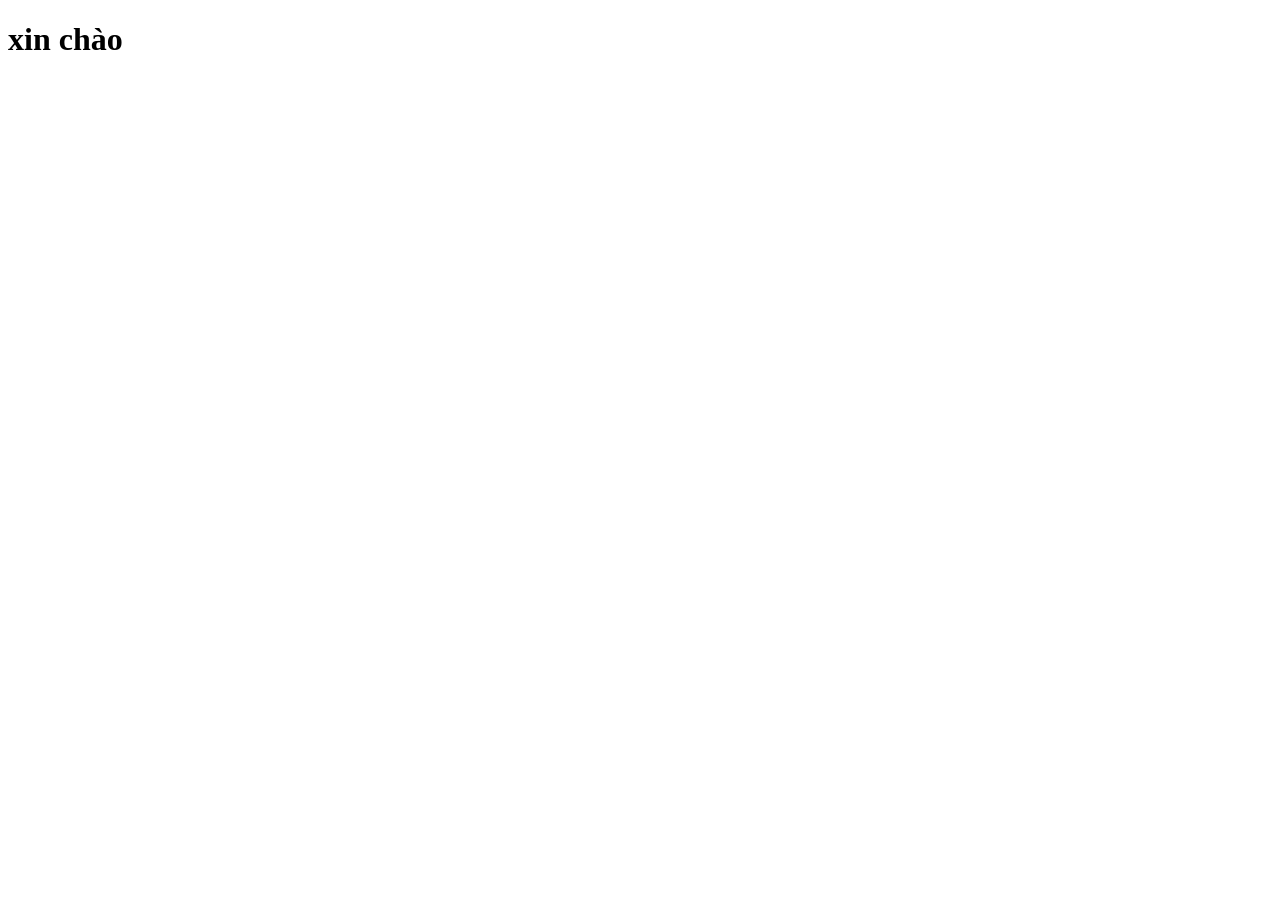
==== booking.html @ 934d71de "init project" ====
<!DOCTYPE html>
<html lang="en">
<head>
    <meta charset="UTF-8">
    <meta name="viewport" content="width=device-width, initial-scale=1.0">
    <title>Document</title>
</head>
<body>
    <h1>xin chào</h1>
</body>
</html>
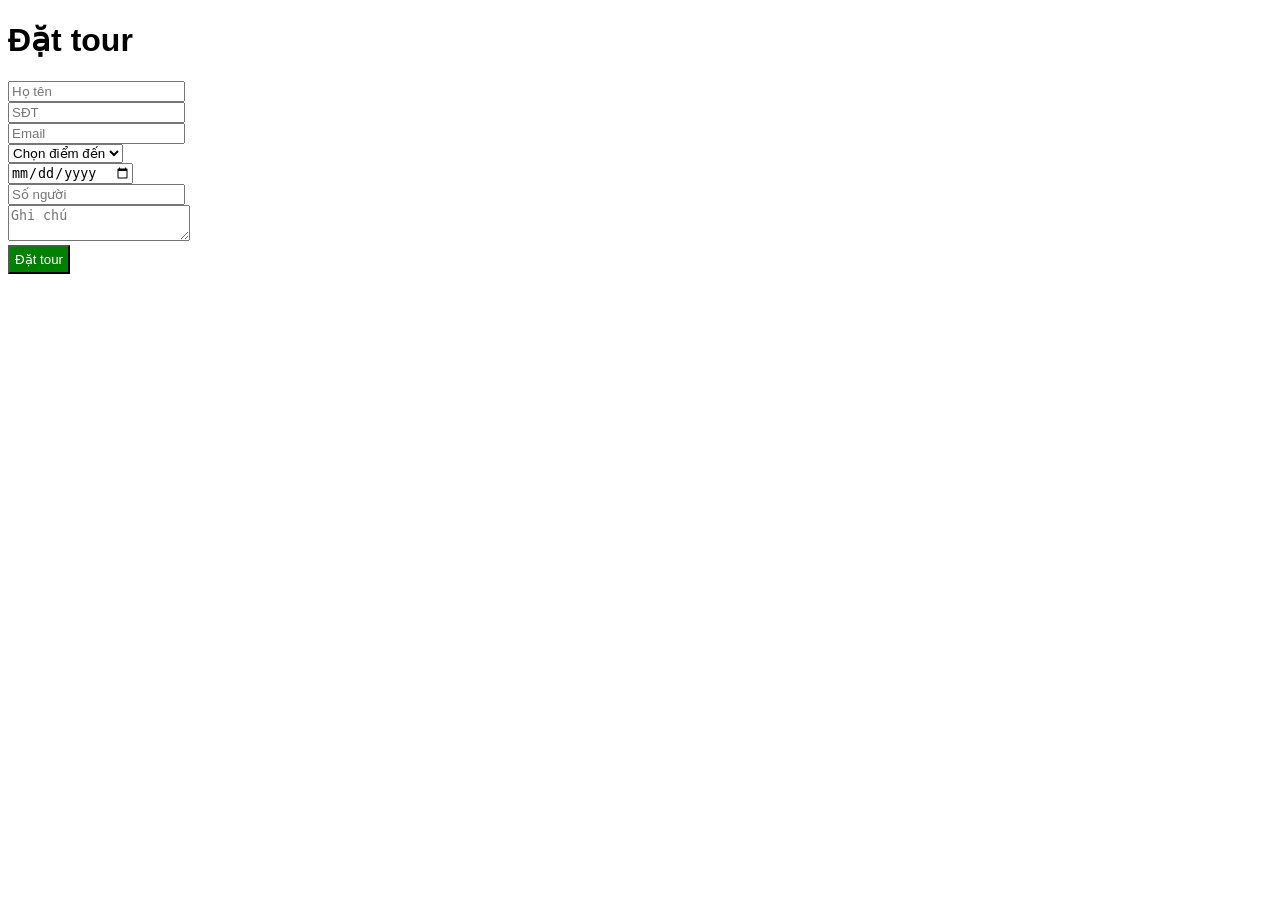
==== commit a3baface: "mini project travel website" ====
--- a/booking.html
+++ b/booking.html
@@ -1,11 +1,38 @@
 <!DOCTYPE html>
-<html lang="en">
+<html lang="vi">
 <head>
     <meta charset="UTF-8">
-    <meta name="viewport" content="width=device-width, initial-scale=1.0">
-    <title>Document</title>
+    <title>Đặt tour</title>
+    <link rel="stylesheet" href="css/style.css">
 </head>
 <body>
-    <h1>xin chào</h1>
+
+<h1>Đặt tour</h1>
+
+<form onsubmit="return datTour()">
+
+    <input type="text" id="name" placeholder="Họ tên"><br>
+    <input type="text" id="phone" placeholder="SĐT"><br>
+    <input type="email" id="email" placeholder="Email"><br>
+
+    <select id="tour">
+        <option value="">Chọn điểm đến</option>
+        <option>Đà Nẵng</option>
+        <option>Đà Lạt</option>
+    </select><br>
+
+    <input type="date" id="date"><br>
+    <input type="number" id="people" placeholder="Số người"><br>
+
+    <textarea placeholder="Ghi chú"></textarea><br>
+
+    <button type="submit">Đặt tour</button>
+
+</form>
+
+<p id="message"></p>
+
+<script src="js/script.js"></script>
+
 </body>
 </html>
--- a/css/style.css
+++ b/css/style.css
@@ -0,0 +1,72 @@
+body {
+    font-family: Arial;
+}
+
+header {
+    background: blue;
+    color: white;
+    text-align: center;
+    padding: 15px;
+}
+
+nav {
+    text-align: center;
+    margin: 10px;
+}
+
+nav a {
+    margin: 10px;
+    text-decoration: none;
+    color: black;
+}
+
+nav a:hover {
+    color: red;
+}
+
+.banner {
+    position: relative;
+}
+
+.banner img {
+    width: 100%;
+}
+
+.banner-text {
+    position: absolute;
+    top: 40%;
+    left: 40%;
+    color: white;
+}
+
+.btn {
+    background: orange;
+    padding: 10px;
+    text-decoration: none;
+}
+
+.card-container {
+    display: flex;
+    gap: 20px;
+    justify-content: center;
+}
+
+.card {
+    border: 1px solid #ccc;
+    padding: 10px;
+    width: 250px;
+}
+
+.card:hover {
+    background: #f0f0f0;
+}
+
+button {
+    background: green;
+    color: white;
+    padding: 5px;
+}
+
+button:hover {
+    background: darkgreen;
+}
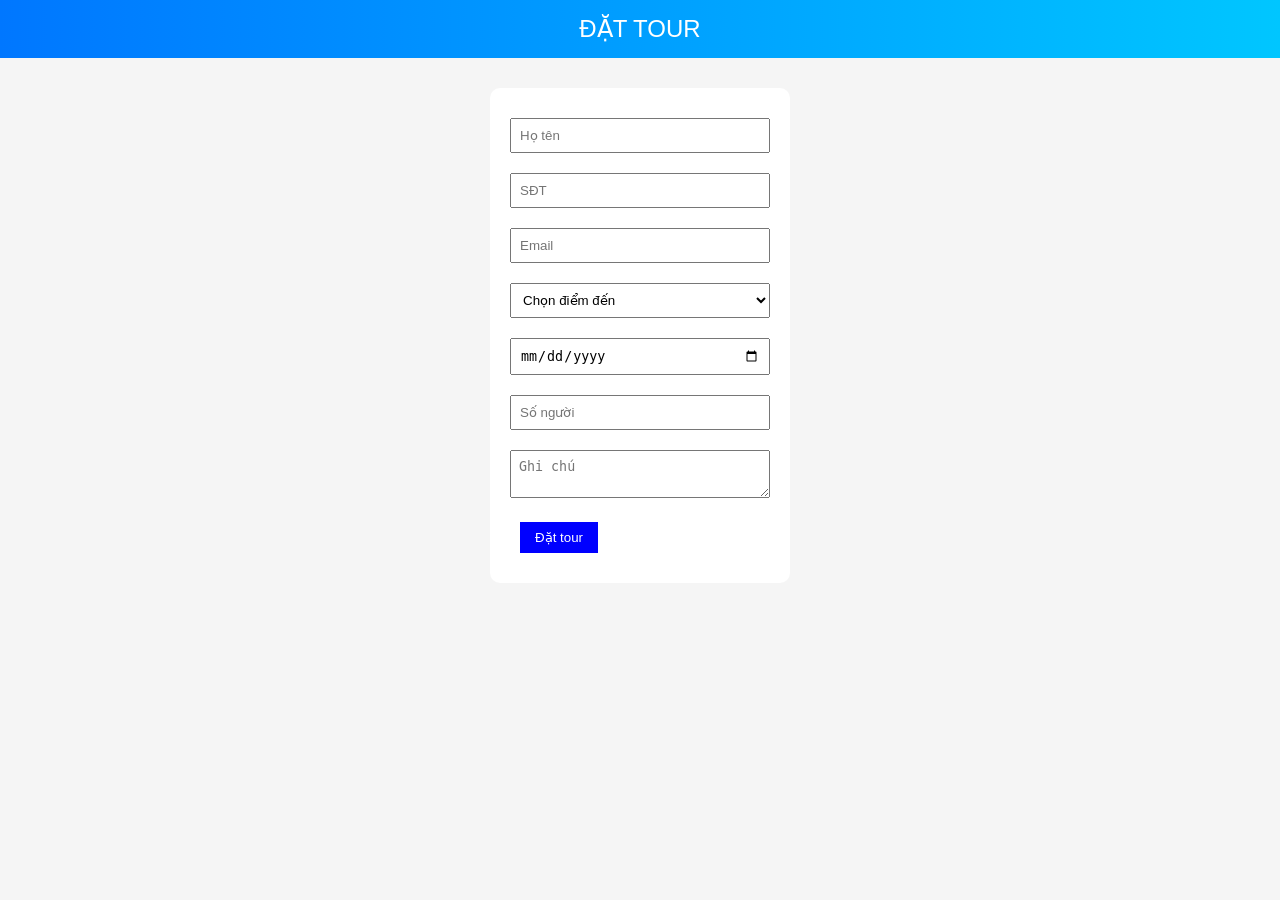
==== commit 624869ae: "level 2 travel website" ====
--- a/booking.html
+++ b/booking.html
@@ -1,32 +1,35 @@
 <!DOCTYPE html>
 <html lang="vi">
 <head>
-    <meta charset="UTF-8">
-    <title>Đặt tour</title>
-    <link rel="stylesheet" href="css/style.css">
+<meta charset="UTF-8">
+<title>Đặt tour</title>
+<link rel="stylesheet" href="css/style.css">
 </head>
+
 <body>
 
-<h1>Đặt tour</h1>
+<header>ĐẶT TOUR</header>
 
 <form onsubmit="return datTour()">
 
-    <input type="text" id="name" placeholder="Họ tên"><br>
-    <input type="text" id="phone" placeholder="SĐT"><br>
-    <input type="email" id="email" placeholder="Email"><br>
+<input type="text" id="name" placeholder="Họ tên">
+<input type="text" id="phone" placeholder="SĐT">
+<input type="email" id="email" placeholder="Email">
 
-    <select id="tour">
-        <option value="">Chọn điểm đến</option>
-        <option>Đà Nẵng</option>
-        <option>Đà Lạt</option>
-    </select><br>
+<select id="tour">
+<option value="">Chọn điểm đến</option>
+<option>Đà Nẵng</option>
+<option>Đà Lạt</option>
+<option>Phú Quốc</option>
+<option>Hạ Long</option>
+</select>
 
-    <input type="date" id="date"><br>
-    <input type="number" id="people" placeholder="Số người"><br>
+<input type="date" id="date">
+<input type="number" id="people" placeholder="Số người">
 
-    <textarea placeholder="Ghi chú"></textarea><br>
+<textarea placeholder="Ghi chú"></textarea>
 
-    <button type="submit">Đặt tour</button>
+<button type="submit">Đặt tour</button>
 
 </form>
 
--- a/css/style.css
+++ b/css/style.css
@@ -1,72 +1,105 @@
-body {
-    font-family: Arial;
+*{margin:0;padding:0;box-sizing:border-box;}
+
+body{font-family:Arial;background:#f5f5f5;}
+
+header{
+background:linear-gradient(90deg,#0077ff,#00c6ff);
+color:white;
+text-align:center;
+padding:15px;
+font-size:24px;
 }
 
-header {
-    background: blue;
-    color: white;
-    text-align: center;
-    padding: 15px;
+nav{
+display:flex;
+justify-content:center;
+background:white;
+padding:10px;
 }
 
-nav {
-    text-align: center;
-    margin: 10px;
+nav a{
+margin:0 10px;
+text-decoration:none;
+color:black;
+font-weight:bold;
 }
 
-nav a {
-    margin: 10px;
-    text-decoration: none;
-    color: black;
+nav a:hover{color:red;}
+
+.slider img{
+width:100%;
+height:400px;
+object-fit:cover;
 }
 
-nav a:hover {
-    color: red;
+.title{text-align:center;margin:20px;}
+
+.card-container{
+display:grid;
+grid-template-columns:repeat(auto-fit,minmax(250px,1fr));
+gap:20px;
+padding:20px;
 }
 
-.banner {
-    position: relative;
+.card{
+background:white;
+border-radius:10px;
+box-shadow:0 5px 10px rgba(0,0,0,0.1);
+transition:0.3s;
 }
 
-.banner img {
-    width: 100%;
+.card img{
+width:100%;
+height:180px;
+object-fit:cover;
 }
 
-.banner-text {
-    position: absolute;
-    top: 40%;
-    left: 40%;
-    color: white;
+.card:hover{
+transform:translateY(-10px);
 }
 
-.btn {
-    background: orange;
-    padding: 10px;
-    text-decoration: none;
+button{
+margin:10px;
+padding:8px 15px;
+background:blue;
+color:white;
+border:none;
+cursor:pointer;
 }
 
-.card-container {
-    display: flex;
-    gap: 20px;
-    justify-content: center;
+button:hover{background:darkblue;}
+
+form{
+width:300px;
+margin:30px auto;
+background:white;
+padding:20px;
+border-radius:10px;
 }
 
-.card {
-    border: 1px solid #ccc;
-    padding: 10px;
-    width: 250px;
+form input,form select,form textarea{
+width:100%;
+margin:10px 0;
+padding:8px;
 }
 
-.card:hover {
-    background: #f0f0f0;
+/* popup */
+.popup{
+display:none;
+position:fixed;
+top:0;left:0;
+width:100%;height:100%;
+background:rgba(0,0,0,0.5);
 }
 
-button {
-    background: green;
-    color: white;
-    padding: 5px;
+.popup-content{
+background:white;
+padding:20px;
+margin:15% auto;
+width:300px;
+text-align:center;
 }
 
-button:hover {
-    background: darkgreen;
-}+/* dark mode */
+.dark{background:#111;color:white;}
+.dark .card{background:#222;}
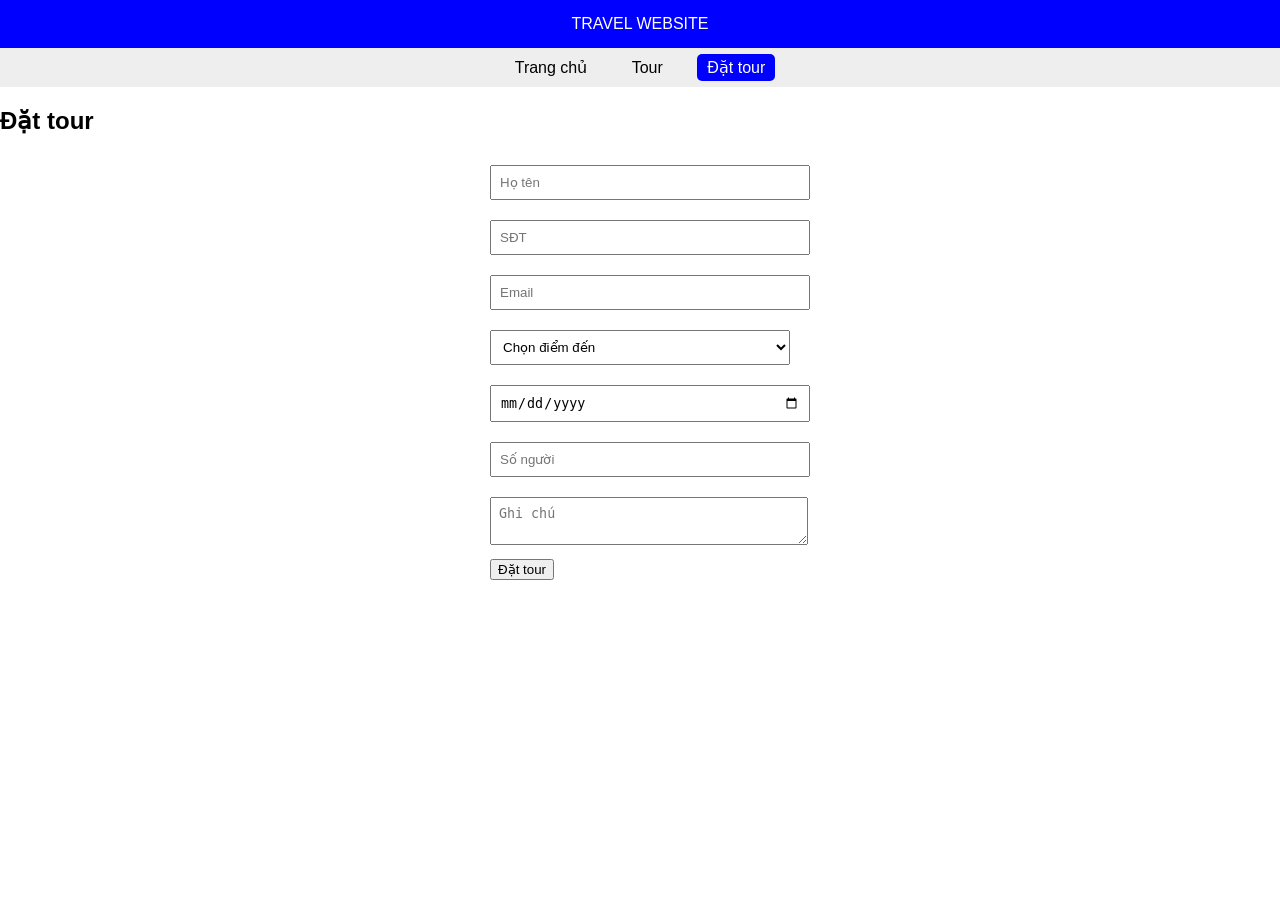
==== commit 8725f149: "level 1 travel website final" ====
--- a/booking.html
+++ b/booking.html
@@ -4,11 +4,20 @@
 <meta charset="UTF-8">
 <title>Đặt tour</title>
 <link rel="stylesheet" href="css/style.css">
+<script src="js/script.js"></script>
 </head>
 
 <body>
 
-<header>ĐẶT TOUR</header>
+<header>TRAVEL WEBSITE</header>
+
+<nav>
+    <a href="index.html">Trang chủ</a>
+    <a href="tour.html">Tour</a>
+    <a href="booking.html" class="active">Đặt tour</a>
+</nav>
+
+<h2 class="title">Đặt tour</h2>
 
 <form onsubmit="return datTour()">
 
@@ -35,7 +44,5 @@
 
 <p id="message"></p>
 
-<script src="js/script.js"></script>
-
 </body>
 </html>
--- a/css/style.css
+++ b/css/style.css
@@ -1,105 +1,96 @@
-*{margin:0;padding:0;box-sizing:border-box;}
-
-body{font-family:Arial;background:#f5f5f5;}
+body{font-family:Arial;margin:0;}
 
 header{
-background:linear-gradient(90deg,#0077ff,#00c6ff);
+background:blue;
 color:white;
 text-align:center;
 padding:15px;
-font-size:24px;
 }
 
+/* MENU */
 nav{
-display:flex;
-justify-content:center;
-background:white;
+text-align:center;
+background:#eee;
 padding:10px;
 }
 
 nav a{
-margin:0 10px;
+margin:10px;
 text-decoration:none;
 color:black;
-font-weight:bold;
+padding:5px 10px;
 }
 
-nav a:hover{color:red;}
+/* hover */
+nav a:hover{
+background:lightblue;
+}
 
-.slider img{
+/* ACTIVE (quan trọng) */
+.active{
+background:blue;
+color:white;
+border-radius:5px;
+}
+
+/* BANNER */
+.banner{
+position:relative;
+}
+
+.banner img{
 width:100%;
 height:400px;
 object-fit:cover;
 }
 
-.title{text-align:center;margin:20px;}
+.banner-text{
+position:absolute;
+top:40%;
+left:40%;
+color:white;
+}
 
+/* BUTTON */
+.btn{
+background:orange;
+padding:10px;
+text-decoration:none;
+color:white;
+}
+
+/* CARD */
 .card-container{
-display:grid;
-grid-template-columns:repeat(auto-fit,minmax(250px,1fr));
+display:flex;
 gap:20px;
-padding:20px;
+justify-content:center;
+margin:20px;
 }
 
 .card{
-background:white;
-border-radius:10px;
-box-shadow:0 5px 10px rgba(0,0,0,0.1);
-transition:0.3s;
+border:1px solid #ccc;
+padding:10px;
+width:250px;
 }
 
 .card img{
 width:100%;
-height:180px;
+height:150px;
 object-fit:cover;
 }
 
 .card:hover{
-transform:translateY(-10px);
+background:#f0f0f0;
 }
 
-button{
-margin:10px;
-padding:8px 15px;
-background:blue;
-color:white;
-border:none;
-cursor:pointer;
-}
-
-button:hover{background:darkblue;}
-
+/* FORM */
 form{
 width:300px;
-margin:30px auto;
-background:white;
-padding:20px;
-border-radius:10px;
+margin:auto;
 }
 
 form input,form select,form textarea{
 width:100%;
 margin:10px 0;
 padding:8px;
-}
-
-/* popup */
-.popup{
-display:none;
-position:fixed;
-top:0;left:0;
-width:100%;height:100%;
-background:rgba(0,0,0,0.5);
-}
-
-.popup-content{
-background:white;
-padding:20px;
-margin:15% auto;
-width:300px;
-text-align:center;
-}
-
-/* dark mode */
-.dark{background:#111;color:white;}
-.dark .card{background:#222;}+}
